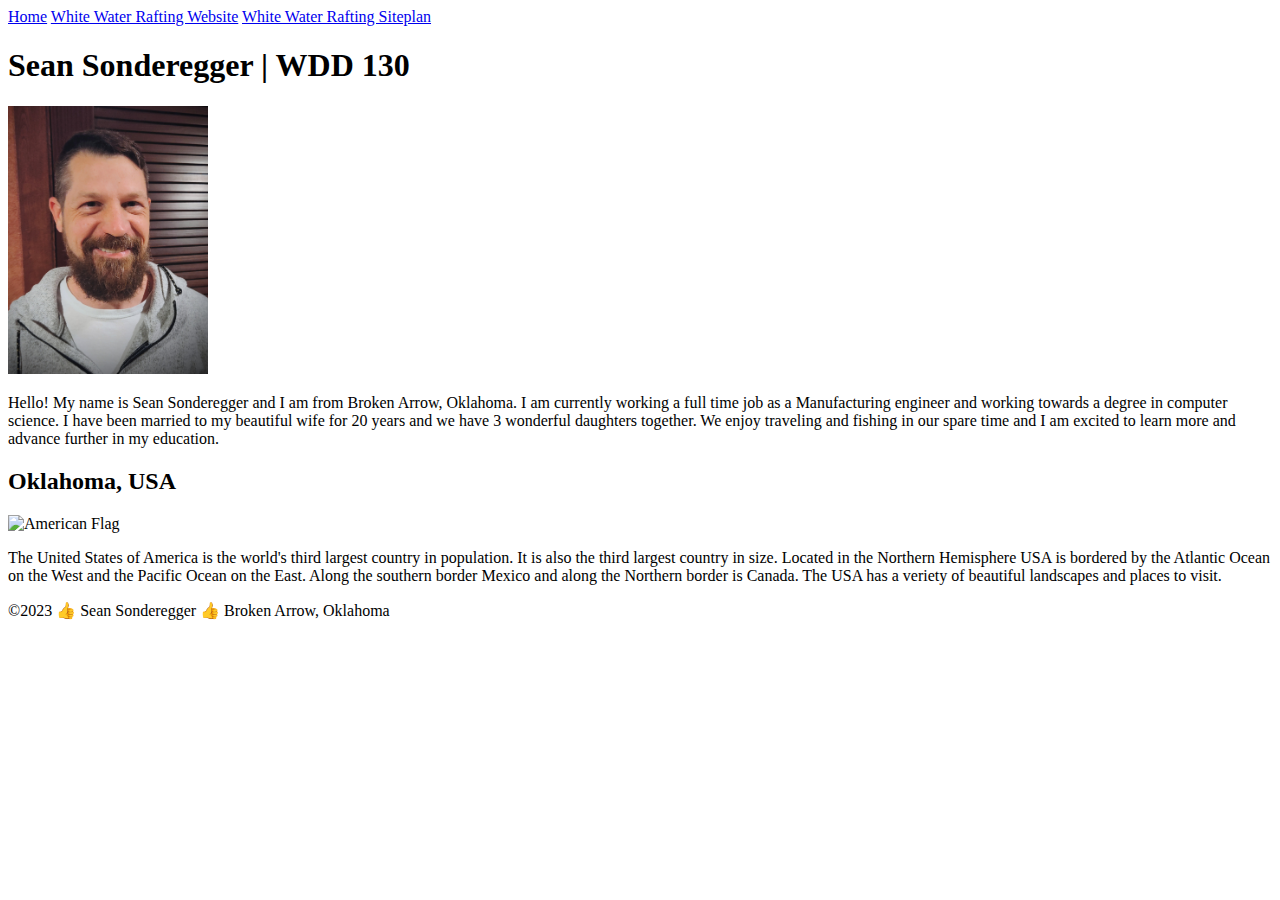
==== index.html @ 618ac469 "update" ====
<!DOCTYPE html>
<html lang="en-US">
<head>
	<meta charset="utf-8" />
	<meta name="viewport" content="width=device-width, initial-scale=1.0">
	<title>Sean Sonderegger | WDD 130</title>
    <meta name="description" content="Sean Sonderegger, WDD130, Rafting-Rafting-rafting">
    <meta name="author" content="Sean Sonderegger">
    <link rel="stylesheet" href="styles/styles.css">
</head>
<body>
    <header>
        <nav>
            <a href="#">Home</a>
            <a href="wwr/">White Water Rafting Website</a>
            <a href="wwr/site-plan-rafting.html">White Water Rafting Siteplan</a>
        </nav>
    </header>
    <main>
        <h1>Sean Sonderegger | WDD 130</h1>
        <img src="images/profile.jpg" alt="Hello, my name is Sean Sonderegger" width="200">
        <p>Hello! My name is Sean Sonderegger and I am from Broken Arrow, Oklahoma. I am currently working a full time job as a Manufacturing engineer 
        and working towards a degree in computer science. I have been married to my beautiful wife for 20 years and we have 3 wonderful daughters together.
        We enjoy traveling and fishing in our spare time and I am excited to learn more and advance further in my education.</p>
    </main> 
    <aside>
        <h2>Oklahoma, USA</h2>
        <img src="https://th.bing.com/th/id/OIP.VrrlGYePhhl5MkShMpehVAAAAA?pid=ImgDet&w=196&h=151&c=7" alt="American Flag" width="200">
        <p>The United States of America is the world's third largest country in population. It is also the third largest country in size. Located in the Northern 
        Hemisphere USA is bordered by the Atlantic Ocean on the West and the Pacific Ocean on the East. Along the southern border Mexico and along the Northern 
        border is Canada. The USA has a veriety of beautiful landscapes and places to visit.</p>
    </aside>  
    <footer>
        <p>©2023 👍 Sean Sonderegger 👍 Broken Arrow, Oklahoma</p>
    </footer>
</body>
</html>
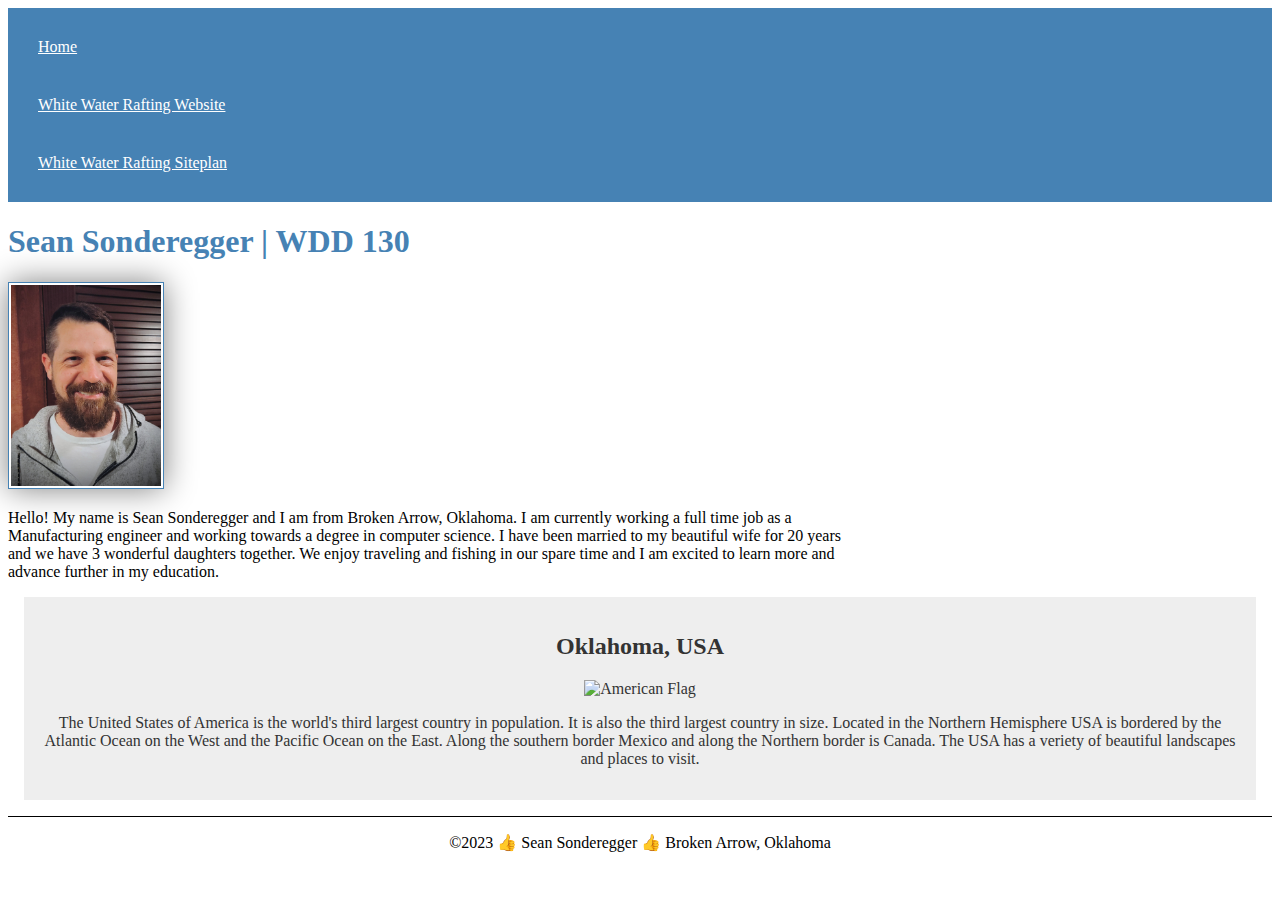
==== commit 3c84ba68: "update" ====
--- a/index.html
+++ b/index.html
@@ -6,7 +6,7 @@
 	<title>Sean Sonderegger | WDD 130</title>
     <meta name="description" content="Sean Sonderegger, WDD130, Rafting-Rafting-rafting">
     <meta name="author" content="Sean Sonderegger">
-    <link rel="stylesheet" href="styles/styles.css">
+    <link rel="stylesheet" href="style/styles.css">
 </head>
 <body>
     <header>
--- a/style/styles.css
+++ b/style/styles.css
@@ -0,0 +1,51 @@
+main {
+    max-width: 840px;
+
+}
+
+nav {
+    background-color: steelblue;
+    padding: 10px;
+}
+
+nav a {
+    color: white;
+    display: block;
+    padding: 20px;
+}
+
+h1 {
+    color: steelblue;
+}
+
+main img {
+    width: 150px;
+    height: auto;
+    border: 1px solid steelblue;
+    padding: 2px;
+    box-shadow: 0 0 30px gray;
+}
+
+p {
+    padding: 0px;
+}
+
+aside {
+    margin: 1em;
+    border: 1px solid rgba (0, 0, 0, 0.2); /*1*/
+    padding: 1em;
+    background-color: #eee;
+    color: #333;
+    text-align: center;
+}
+
+aside img {
+    width: 150px;
+    height: auto;
+}
+
+footer {
+    margin-top: 1em;
+    border-top: 1px solid #000;
+    text-align: center;
+}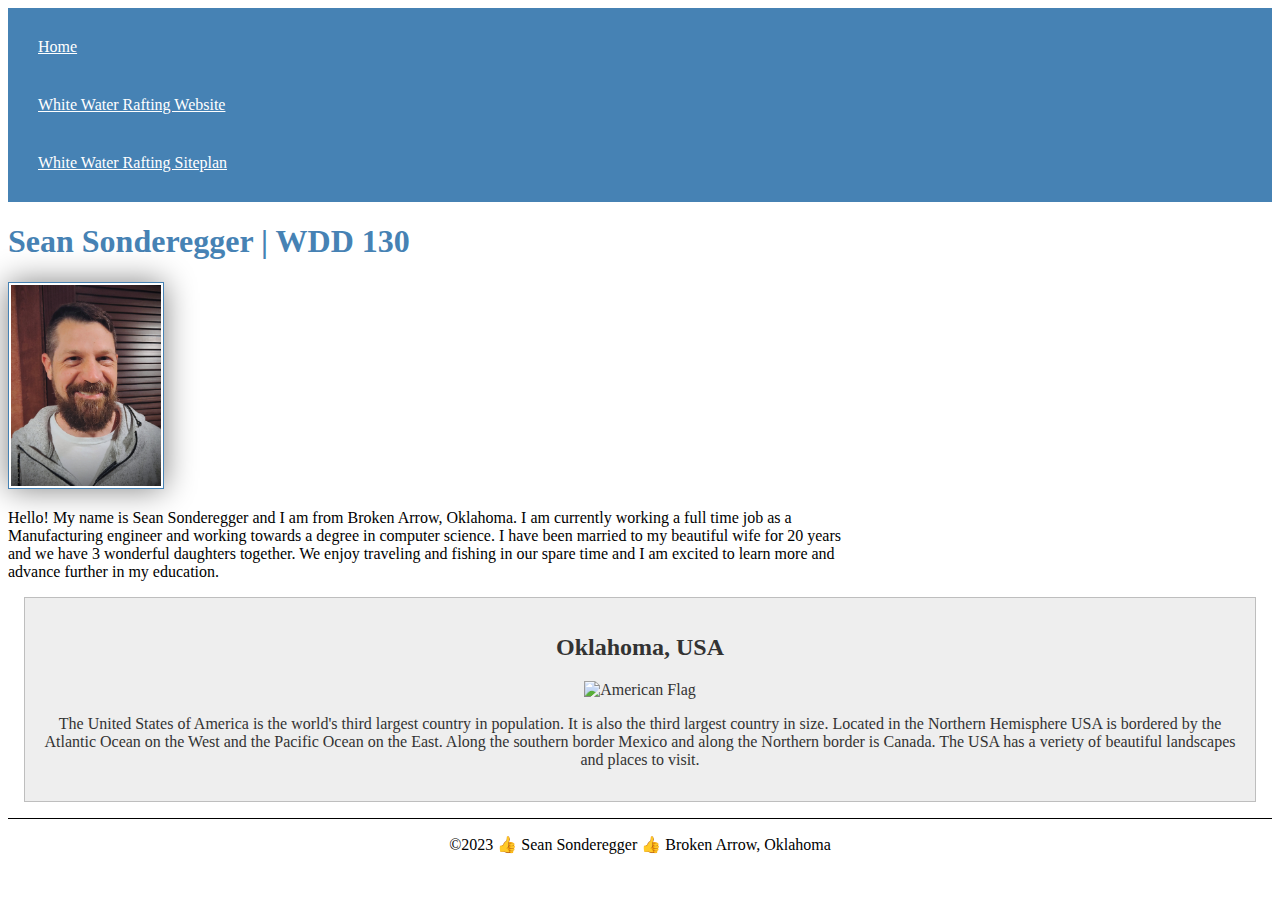
==== commit 91c32b79: "Update#index" ====
--- a/index.html
+++ b/index.html
@@ -1,7 +1,7 @@
 <!DOCTYPE html>
 <html lang="en-US">
 <head>
-	<meta charset="utf-8" />
+	<meta charset="utf-8">
 	<meta name="viewport" content="width=device-width, initial-scale=1.0">
 	<title>Sean Sonderegger | WDD 130</title>
     <meta name="description" content="Sean Sonderegger, WDD130, Rafting-Rafting-rafting">
--- a/style/styles.css
+++ b/style/styles.css
@@ -27,12 +27,12 @@
 }
 
 p {
-    padding: 0px;
+    padding: 0;
 }
 
 aside {
     margin: 1em;
-    border: 1px solid rgba (0, 0, 0, 0.2); /*1*/
+    border: 1px solid rgba(0, 0, 0, 0.2);
     padding: 1em;
     background-color: #eee;
     color: #333;
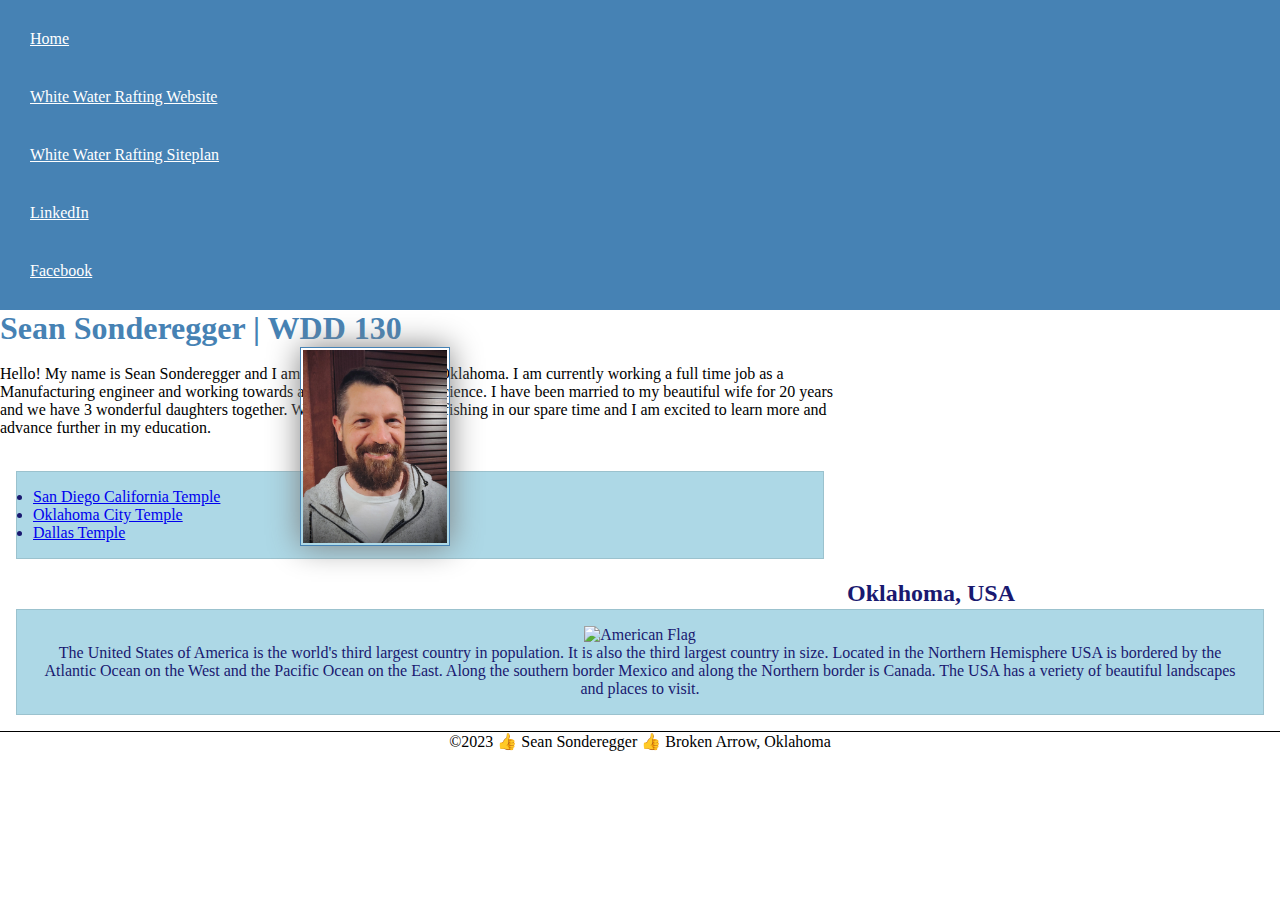
==== commit 2501a6d7: "update home page" ====
--- a/index.html
+++ b/index.html
@@ -14,16 +14,26 @@
             <a href="#">Home</a>
             <a href="wwr/">White Water Rafting Website</a>
             <a href="wwr/site-plan-rafting.html">White Water Rafting Siteplan</a>
+            <a href="https://linkedin.com">LinkedIn</a>
+            <a href="https://facebook.com">Facebook</a>
         </nav>
     </header>
     <main>
         <h1>Sean Sonderegger | WDD 130</h1>
         <img src="images/profile.jpg" alt="Hello, my name is Sean Sonderegger" width="200">
+        <br>
         <p>Hello! My name is Sean Sonderegger and I am from Broken Arrow, Oklahoma. I am currently working a full time job as a Manufacturing engineer 
         and working towards a degree in computer science. I have been married to my beautiful wife for 20 years and we have 3 wonderful daughters together.
         We enjoy traveling and fishing in our spare time and I am excited to learn more and advance further in my education.</p>
+        <br>
+        <ul class="box">
+            <li><a href="https://www.churchofjesuschrist.org/temples/details/san-diego-california-temple?lang=eng" target="_blank">San Diego California Temple</a></li>
+            <li><a href="https://www.churchofjesuschrist.org/temples/details/oklahoma-city-oklahoma-temple?lang=eng" target = "_blank">Oklahoma City Temple</a></li>
+            <li><a href="https://www.churchofjesuschrist.org/temples/details/dallas-texas-temple?lang=eng" target = "_blank">Dallas Temple</a></li>
+        </ul>
+        <br>
     </main> 
-    <aside>
+    <aside class="box">
         <h2>Oklahoma, USA</h2>
         <img src="https://th.bing.com/th/id/OIP.VrrlGYePhhl5MkShMpehVAAAAA?pid=ImgDet&w=196&h=151&c=7" alt="American Flag" width="200">
         <p>The United States of America is the world's third largest country in population. It is also the third largest country in size. Located in the Northern 
@@ -34,5 +44,6 @@
         <p>©2023 👍 Sean Sonderegger 👍 Broken Arrow, Oklahoma</p>
     </footer>
 </body>
+<!-- May 1st 2023*/ -->
 </html>
 
--- a/style/styles.css
+++ b/style/styles.css
@@ -1,3 +1,9 @@
+* {
+margin: 0px;
+padding: 0px;
+box-sizing: border-box;
+}
+
 main {
     max-width: 840px;
 
@@ -19,11 +25,13 @@
 }
 
 main img {
+    position: absolute;
     width: 150px;
     height: auto;
     border: 1px solid steelblue;
     padding: 2px;
     box-shadow: 0 0 30px gray;
+    right: 830px;
 }
 
 p {
@@ -31,6 +39,7 @@
 }
 
 aside {
+    position: relative;
     margin: 1em;
     border: 1px solid rgba(0, 0, 0, 0.2);
     padding: 1em;
@@ -44,8 +53,24 @@
     height: auto;
 }
 
+aside h2 {
+    position: absolute;
+    top: -30px;
+    left: 830px;
+}
+
 footer {
     margin-top: 1em;
     border-top: 1px solid #000;
     text-align: center;
+}
+
+/*Class Selectors */
+
+.box {
+    margin: 1rem;
+    border: 1px solid rgba(0,0,0,.1);
+    padding: 1rem;
+    background-color: lightblue;
+    color: midnightblue;
 }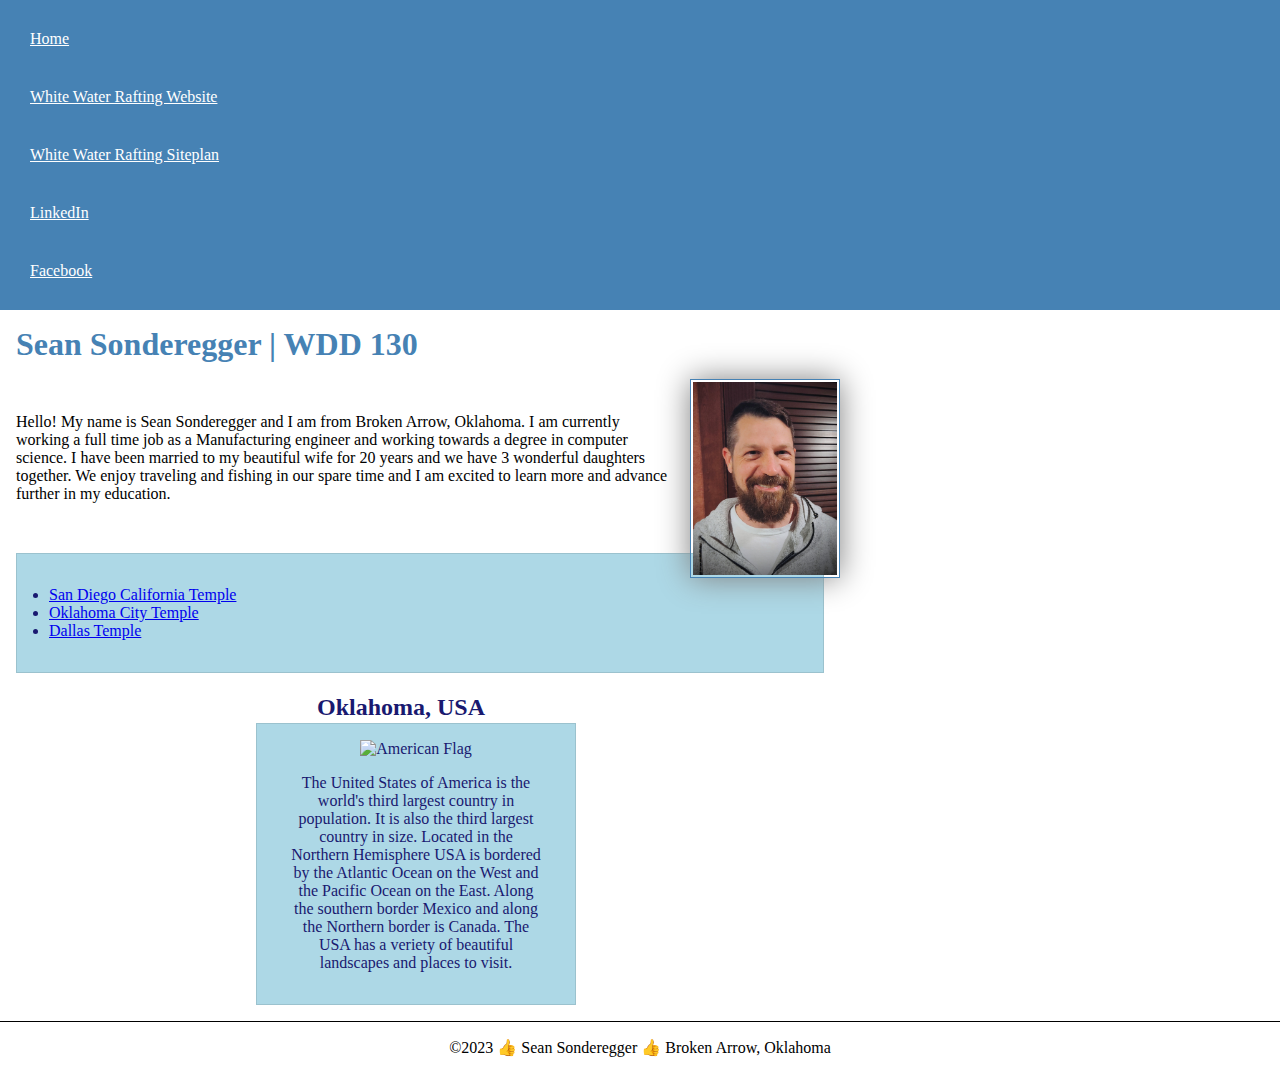
==== commit 56e5cb58: "update home page" ====
--- a/index.html
+++ b/index.html
@@ -1,3 +1,4 @@
+<!-- May 4th 2023*/ -->
 <!DOCTYPE html>
 <html lang="en-US">
 <head>
@@ -26,7 +27,7 @@
         and working towards a degree in computer science. I have been married to my beautiful wife for 20 years and we have 3 wonderful daughters together.
         We enjoy traveling and fishing in our spare time and I am excited to learn more and advance further in my education.</p>
         <br>
-        <ul class="box">
+        <ul class="box indent">
             <li><a href="https://www.churchofjesuschrist.org/temples/details/san-diego-california-temple?lang=eng" target="_blank">San Diego California Temple</a></li>
             <li><a href="https://www.churchofjesuschrist.org/temples/details/oklahoma-city-oklahoma-temple?lang=eng" target = "_blank">Oklahoma City Temple</a></li>
             <li><a href="https://www.churchofjesuschrist.org/temples/details/dallas-texas-temple?lang=eng" target = "_blank">Dallas Temple</a></li>
@@ -44,6 +45,6 @@
         <p>©2023 👍 Sean Sonderegger 👍 Broken Arrow, Oklahoma</p>
     </footer>
 </body>
-<!-- May 1st 2023*/ -->
+<!-- May 4th 2023*/ -->
 </html>
 
--- a/style/styles.css
+++ b/style/styles.css
@@ -1,6 +1,6 @@
 * {
-margin: 0px;
-padding: 0px;
+margin: 0;
+padding: 0;
 box-sizing: border-box;
 }
 
@@ -22,30 +22,28 @@
 
 h1 {
     color: steelblue;
+    padding: 1rem;
 }
 
 main img {
-    position: absolute;
     width: 150px;
     height: auto;
     border: 1px solid steelblue;
     padding: 2px;
     box-shadow: 0 0 30px gray;
-    right: 830px;
+    float: right;
+    margin: 0 0 1rem 1rem;
 }
 
 p {
-    padding: 0;
+    margin: 1rem;
 }
 
 aside {
     position: relative;
-    margin: 1em;
-    border: 1px solid rgba(0, 0, 0, 0.2);
-    padding: 1em;
-    background-color: #eee;
-    color: #333;
+    width: 20rem;
     text-align: center;
+    right: -240px;
 }
 
 aside img {
@@ -56,7 +54,7 @@
 aside h2 {
     position: absolute;
     top: -30px;
-    left: 830px;
+    left: 60px;
 }
 
 footer {
@@ -65,7 +63,7 @@
     text-align: center;
 }
 
-/*Class Selectors */
+/* Class Selectors */
 
 .box {
     margin: 1rem;
@@ -73,4 +71,8 @@
     padding: 1rem;
     background-color: lightblue;
     color: midnightblue;
+}
+
+.indent {
+    padding: 2rem;
 }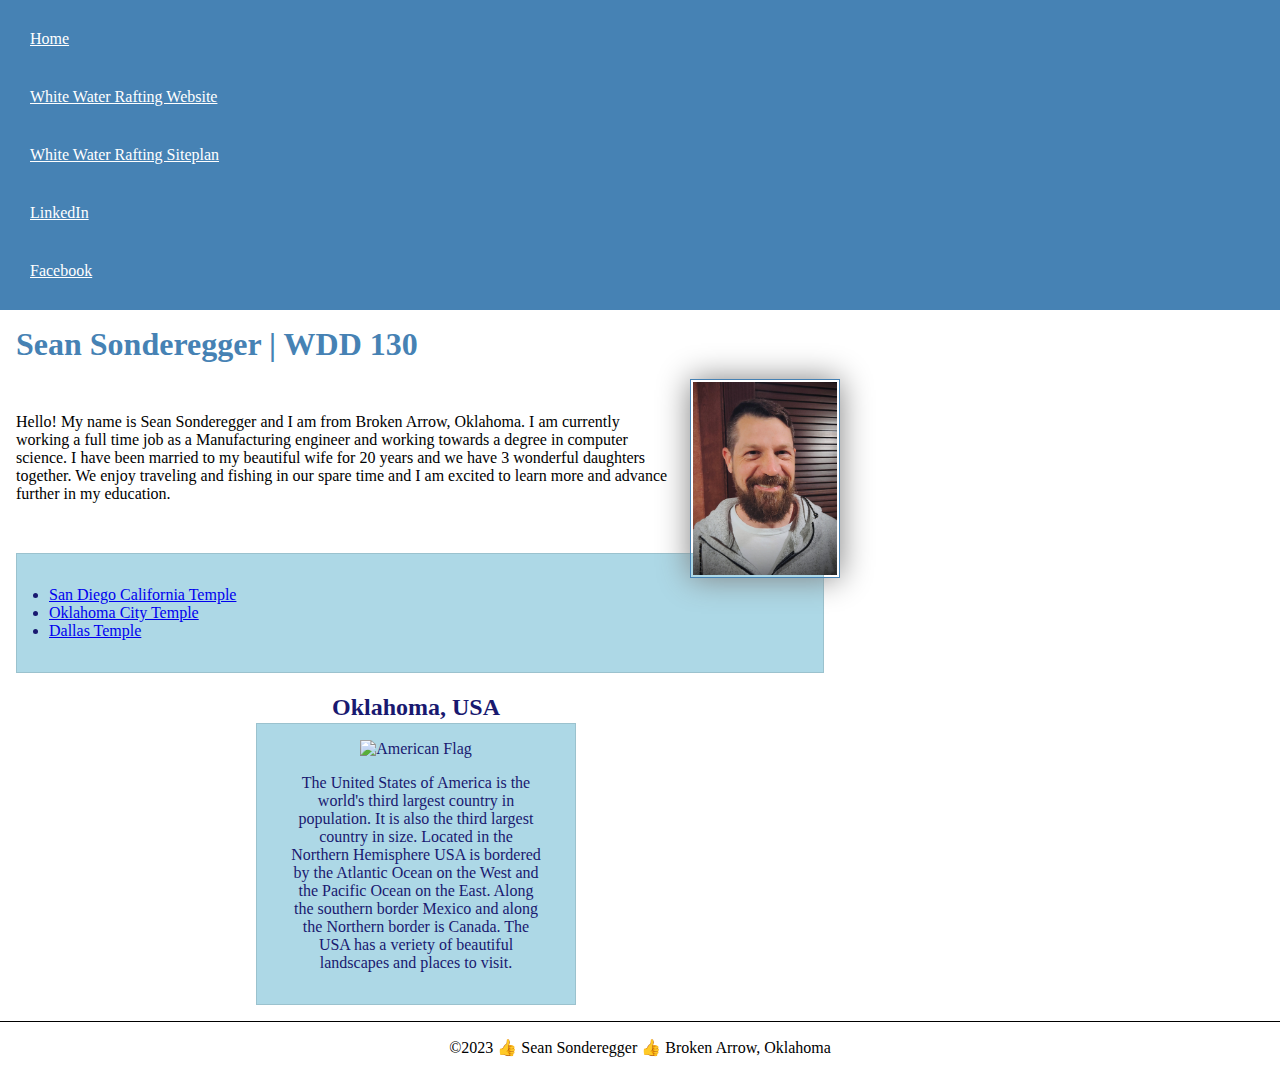
==== commit 2832c34d: "update homepage" ====
--- a/index.html
+++ b/index.html
@@ -7,7 +7,7 @@
 	<title>Sean Sonderegger | WDD 130</title>
     <meta name="description" content="Sean Sonderegger, WDD130, Rafting-Rafting-rafting">
     <meta name="author" content="Sean Sonderegger">
-    <link rel="stylesheet" href="style/styles.css">
+    <link rel="stylesheet" href="styles/styles.css">
 </head>
 <body>
     <header>
--- a/styles/styles.css
+++ b/styles/styles.css
@@ -0,0 +1,78 @@
+* {
+margin: 0;
+padding: 0;
+box-sizing: border-box;
+}
+
+main {
+    max-width: 840px;
+
+}
+
+nav {
+    background-color: steelblue;
+    padding: 10px;
+}
+
+nav a {
+    color: white;
+    display: block;
+    padding: 20px;
+}
+
+h1 {
+    color: steelblue;
+    padding: 1rem;
+}
+
+main img {
+    width: 150px;
+    height: auto;
+    border: 1px solid steelblue;
+    padding: 2px;
+    box-shadow: 0 0 30px gray;
+    float: right;
+    margin: 0 0 1rem 1rem;
+}
+
+p {
+    margin: 1rem;
+}
+
+aside {
+    position: relative;
+    width: 20rem;
+    text-align: center;
+    right: -240px;
+}
+
+aside img {
+    width: 150px;
+    height: auto;
+}
+
+aside h2 {
+    position: absolute;
+    top: -30px;
+    left:75px;
+}
+
+footer {
+    margin-top: 1em;
+    border-top: 1px solid #000;
+    text-align: center;
+}
+
+/* Class Selectors */
+
+.box {
+    margin: 1rem;
+    border: 1px solid rgba(0,0,0,.1);
+    padding: 1rem;
+    background-color: lightblue;
+    color: midnightblue;
+}
+
+.indent {
+    padding: 2rem;
+}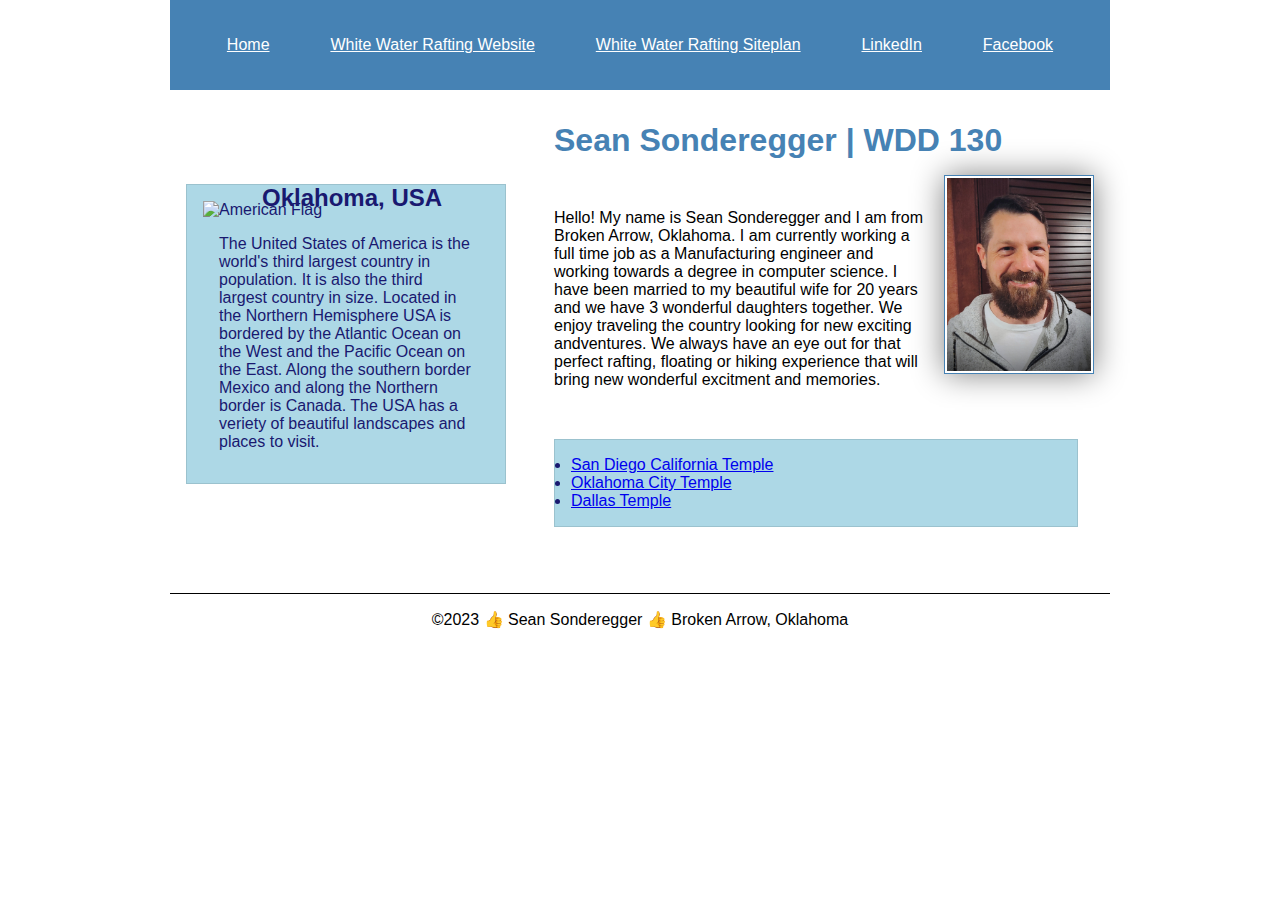
==== commit 4722ebcc: "update homepage4" ====
--- a/index.html
+++ b/index.html
@@ -1,4 +1,4 @@
-<!-- May 4th 2023*/ -->
+<!-- May 11th 2023*/ -->
 <!DOCTYPE html>
 <html lang="en-US">
 <head>
@@ -19,32 +19,38 @@
             <a href="https://facebook.com">Facebook</a>
         </nav>
     </header>
-    <main>
-        <h1>Sean Sonderegger | WDD 130</h1>
-        <img src="images/profile.jpg" alt="Hello, my name is Sean Sonderegger" width="200">
-        <br>
-        <p>Hello! My name is Sean Sonderegger and I am from Broken Arrow, Oklahoma. I am currently working a full time job as a Manufacturing engineer 
-        and working towards a degree in computer science. I have been married to my beautiful wife for 20 years and we have 3 wonderful daughters together.
-        We enjoy traveling and fishing in our spare time and I am excited to learn more and advance further in my education.</p>
-        <br>
-        <ul class="box indent">
+    <div class="grid">
+        <main>
+            <h1>Sean Sonderegger | WDD 130</h1>
+            <img src="images/profile.jpg" alt="Hello, my name is Sean Sonderegger" width="200">
+            <br>
+            <p>Hello! My name is Sean Sonderegger and I am from Broken Arrow, Oklahoma. I am 
+                currently working a full time job as a Manufacturing engineer and working 
+                towards a degree in computer science. I have been married to my beautiful 
+                wife for 20 years and we have 3 wonderful daughters together. We enjoy traveling 
+                the country looking for new exciting andventures. We always have an eye out for that
+                perfect rafting, floating or hiking experience that will bring new wonderful excitment
+                and memories.</p>
+            <br>
+            <ul class="box">
             <li><a href="https://www.churchofjesuschrist.org/temples/details/san-diego-california-temple?lang=eng" target="_blank">San Diego California Temple</a></li>
             <li><a href="https://www.churchofjesuschrist.org/temples/details/oklahoma-city-oklahoma-temple?lang=eng" target = "_blank">Oklahoma City Temple</a></li>
             <li><a href="https://www.churchofjesuschrist.org/temples/details/dallas-texas-temple?lang=eng" target = "_blank">Dallas Temple</a></li>
-        </ul>
-        <br>
-    </main> 
-    <aside class="box">
-        <h2>Oklahoma, USA</h2>
-        <img src="https://th.bing.com/th/id/OIP.VrrlGYePhhl5MkShMpehVAAAAA?pid=ImgDet&w=196&h=151&c=7" alt="American Flag" width="200">
-        <p>The United States of America is the world's third largest country in population. It is also the third largest country in size. Located in the Northern 
-        Hemisphere USA is bordered by the Atlantic Ocean on the West and the Pacific Ocean on the East. Along the southern border Mexico and along the Northern 
-        border is Canada. The USA has a veriety of beautiful landscapes and places to visit.</p>
-    </aside>  
+            </ul>
+            <br>
+        </main> 
+        <aside class="box">
+            <h2>Oklahoma, USA</h2>
+            <img src="https://th.bing.com/th/id/OIP.VrrlGYePhhl5MkShMpehVAAAAA?pid=ImgDet&w=196&h=151&c=7" alt="American Flag" width="200">
+            <p>The United States of America is the world's third largest country in population. It is also the third largest country in size. Located in the Northern 
+                Hemisphere USA is bordered by the Atlantic Ocean on the West and the Pacific Ocean on the East. Along the southern border Mexico and along the Northern 
+                border is Canada. The USA has a veriety of beautiful landscapes and places to visit.</p>
+        </aside>
+    </div>
     <footer>
         <p>©2023 👍 Sean Sonderegger 👍 Broken Arrow, Oklahoma</p>
     </footer>
 </body>
-<!-- May 4th 2023*/ -->
+<!-- May 11th 2023*/ -->
 </html>
 
--- a/styles/styles.css
+++ b/styles/styles.css
@@ -1,17 +1,26 @@
+
 * {
 margin: 0;
 padding: 0;
 box-sizing: border-box;
 }
 
+body {
+    font-size: 16px;
+    font-family: sans-serif;
+}
+
 main {
-    max-width: 840px;
-
+    grid-column: 2;
+    margin: 1rem;
 }
 
 nav {
     background-color: steelblue;
-    padding: 10px;
+    padding: 1rem;
+    display: flex;
+    align-items: center;
+    justify-content: space-evenly;
 }
 
 nav a {
@@ -23,6 +32,29 @@
 h1 {
     color: steelblue;
     padding: 1rem;
+    border-bottom: 1rem;
+}
+
+aside {
+    position: relative;
+    width: 20rem;
+    grid-row: 1/2;
+}
+
+aside h2 {
+    position: absolute;
+    top: -20px;
+    left: 75px;
+}
+
+h2 {
+    display: block;
+    font-size: 1.5rem;
+    margin-block-start: .83em;
+    margin-block-end: .83em;
+    margin-inline-start: 0px;
+    margin-inline-end: 0px;
+    font-weight: bold;
 }
 
 main img {
@@ -39,22 +71,9 @@
     margin: 1rem;
 }
 
-aside {
-    position: relative;
-    width: 20rem;
-    text-align: center;
-    right: -240px;
-}
-
-aside img {
-    width: 150px;
-    height: auto;
-}
-
-aside h2 {
-    position: absolute;
-    top: -30px;
-    left:75px;
+header, .grid, footer {
+    max-width: 940px;
+    margin: 0 auto;
 }
 
 footer {
@@ -73,6 +92,7 @@
     color: midnightblue;
 }
 
-.indent {
-    padding: 2rem;
-}+.grid {
+    display: grid;
+    align-items: center;
+}
